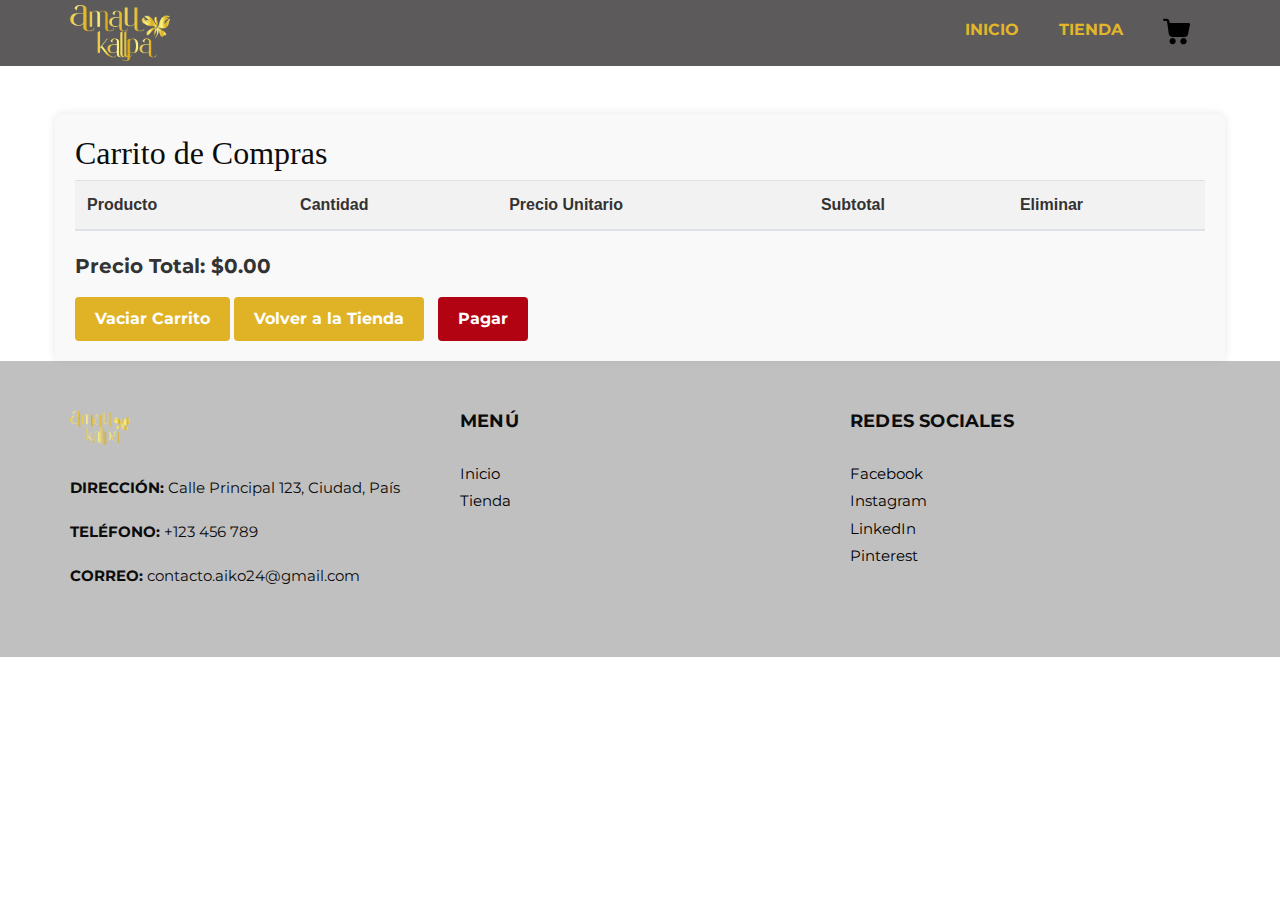
==== carrito.html @ 725f0551 "Add files via upload" ====
<!DOCTYPE html>
<html>

<head>
    <meta charset="utf-8" />
    <meta http-equiv="X-UA-Compatible" content="IE=edge" />
    <link rel="shortcut icon" href="img/Logo.png" type="">
    <title>Carrito de Compras</title>
    <link rel="stylesheet" type="text/css" href="css/bootstrap.css" />
    <link href="css/style.css" rel="stylesheet" />
    <link href="css/responsive.css" rel="stylesheet" />
</head>

<body>

    <!-- Inicio Encabezado -->
    <header class="header_section" style="background-color: #5c5a5a">
        <div class="container">
            <nav class="navbar navbar-expand-lg custom_nav-container">
                <a class="navbar-brand" href="index.html">
                    <img src="img/Logo.png" alt="Logo" width="100">
                </a>
                <button class="navbar-toggler" type="button" data-toggle="collapse"
                    data-target="#navbarSupportedContent" aria-controls="navbarSupportedContent" aria-expanded="false"
                    aria-label="Toggle navigation">
                    <span class="navbar-toggler-icon"></span>
                </button>
                <div class="collapse navbar-collapse" id="navbarSupportedContent">
                    <ul class="navbar-nav ml-auto">
                        <li class="nav-item "><a class="nav-link" href="index.html">Inicio</a></li>
                        <li class="nav-item"><a class="nav-link" href="productos.html">Tienda</a></li>
                        <li class="nav-item ">
                            <a class="nav-link" href="carrito.html">
                                <svg xmlns="http://www.w3.org/2000/svg" viewBox="0 0 456.029 456.029" width="24"
                                    height="24" fill="currentColor">
                                    <path
                                        d="M345.6,338.862c-29.184,0-53.248,23.552-53.248,53.248c0,29.184,23.552,53.248,53.248,53.248s53.248-23.552,53.248-53.248C398.336,362.926,374.784,338.862,345.6,338.862z" />
                                    <path
                                        d="M439.296,84.91c-1.024,0-2.56-0.512-4.096-0.512H112.64l-5.12-34.304C104.448,27.566,84.992,10.67,61.952,10.67H20.48C9.216,10.67,0,19.886,0,31.15c0,11.264,9.216,20.48,20.48,20.48h41.472c2.56,0,4.608,2.048,5.12,4.608l31.744,216.064c4.096,27.136,27.648,47.616,55.296,47.616h212.992c26.624,0,49.664-18.944,55.296-45.056l33.28-166.4C457.728,97.71,450.56,86.958,439.296,84.91z" />
                                    <path
                                        d="M215.04,389.55c-1.024-28.16-24.576-50.688-52.736-50.688c-29.696,1.536-52.224,26.112-51.2,55.296c1.024,28.16,24.064,50.688,52.224,50.688h1.024C193.536,443.31,216.576,418.734,215.04,389.55z" />
                                </svg>
                            </a>
                        </li>
                    </ul>
                </div>
            </nav>
        </div>
    </header>

    <!-- Fin Encabezado -->

    <div class="container mt-5">
        <h2>Carrito de Compras</h2>
        <table id="cart-table" class="table">
            <thead>
                <tr>
                    <th>Producto</th>
                    <th>Cantidad</th>
                    <th>Precio Unitario</th>
                    <th>Subtotal</th>
                    <th>Eliminar</th>
                </tr>
            </thead>
            <tbody>
                <!-- Los productos se llenarán aquí con JavaScript -->
            </tbody>
        </table>
        <div class="total">
            Precio Total: $<span id="total-price">0.00</span>
        </div>
        <div class="mt-3">
            <button id="clear-cart" class="btn btn-danger">Vaciar Carrito</button>
            <a href="productos.html" class="btn btn-primary">Volver a la Tienda</a>
            <button id="checkout-button" class="btn btn-secondary">Pagar</button>
        </div>

    </div>

    <!-- Inicio Pie de Página -->

    <footer>
        <div class="container">
            <div class="row">

                <!-- Logo y Dirección -->

                <div class="col-md-4">
                    <div class="full">
                        <div class="logo_footer">
                            <a href="index.html"><img width="60" src="img/Logo.png" alt="Logo" /></a>
                        </div>
                        <div class="information_f">
                            <p><strong>DIRECCIÓN:</strong> Calle Principal 123, Ciudad, País</p>
                            <p><strong>TELÉFONO:</strong> +123 456 789</p>
                            <p><strong>CORREO:</strong> contacto.aiko24@gmail.com</p>
                        </div>
                    </div>
                </div>

                <!-- Menú -->

               <div class="col-md-4">
                <div class="widget_menu">
                   <h3>Menú</h3>
                   <ul>
                      <li><a href="index.html">Inicio</a></li>
                      <li><a href="productos.html">Tienda</a></li>
                   </ul>
                </div>
             </div>

                <!-- Redes Sociales -->

                <div class="col-md-4">
                    <div class="widget_menu">
                        <h3>Redes Sociales</h3>
                        <ul>
                            <li><a href="https://www.facebook.com/profile.php?id=61566934734435">Facebook</a></li>
                            <li><a href="https://www.instagram.com/redessocialesaiko/">Instagram</a></li>
                            <li><a href="https://www.linkedin.com/feed/">LinkedIn</a></li>
                            <li><a href="https://www.pinterest.com/redessocialesaiko/_created/">Pinterest</a></li>
                         </ul>
                    </div>
                </div>
            </div>
        </div>
    </footer>

    <!-- Fin Pie de Página -->

    <script src="https://code.jquery.com/jquery-3.5.1.slim.min.js"></script>
    <script src="https://cdn.jsdelivr.net/npm/@popperjs/core@2.9.3/dist/umd/popper.min.js"></script>
    <script src="https://maxcdn.bootstrapcdn.com/bootstrap/4.5.2/js/bootstrap.min.js"></script>
    <script src="js/Acarrito.js"></script>
    <script src="js/carritoC.js"></script>


</body>

</html>
---- css/style.css ----
@import url('https://fonts.googleapis.com/css2?family=Montserrat:ital,wght@0,100;0,200;0,300;0,400;0,500;0,600;0,700;0,800;0,900;1,100;1,200;1,300;1,400;1,500;1,600;1,700;1,800;1,900&display=swap');

* {
  box-sizing: border-box;
}
body {
  font-family: 'Montserrat', sans-serif;
  color: #0c0c0c;
  background-color: #ffffff;
  overflow-x: hidden;
}

.layout_padding {
  padding: 70px 0;
}

.layout_padding2 {
  padding: 75px 0;
}

.layout_padding2-top {
  padding-top: 75px;
}

.layout_padding2-bottom {
  padding-bottom: 75px;
}

.layout_padding-top {
  padding-top: 90px;
}

.layout_padding-bottom {
  padding-bottom: 90px;
}

h1,
h2 {
  font-family: 'Playfair Display', serif;
}

.heading_container {
  display: -webkit-box;
  display: -ms-flexbox;
  display: flex;
  -webkit-box-orient: vertical;
  -webkit-box-direction: normal;
      -ms-flex-direction: column;
          flex-direction: column;
  -webkit-box-align: start;
      -ms-flex-align: start;
          align-items: flex-start;
}

.heading_container h2 {
    position: relative;
    margin-bottom: 0;
    font-size: 3.5rem;
    font-weight: bold;
}

.heading_container h2::after {
    content: "";
    display: block;
    width: 70px;
    height: 5px;
    background: #dcaf20;
    margin: 10px auto 10px;
}

.heading_container h2 span {
  color: #dcaf20;
}

.heading_container p {
  margin-top: 10px;
  margin-bottom: 0;
}

.heading_container.heading_center {
  -webkit-box-align: center;
      -ms-flex-align: center;
          align-items: center;
  text-align: center;
}

a,
a:hover,
a:focus {
  text-decoration: none;
}

a:hover,
a:focus {
  color: initial;
}

.btn,
.btn:focus {
  outline: none !important;
  -webkit-box-shadow: none;
          box-shadow: none;
}

/*header section*/
.hero_area {
  position: relative;
  min-height: 100vh;
  display: -webkit-box;
  display: -ms-flexbox;
  display: flex;
  -webkit-box-orient: vertical;
  -webkit-box-direction: normal;
      -ms-flex-direction: column;
          flex-direction: column;
}

.sub_page .hero_area {
  min-height: auto;
  -webkit-box-shadow: 0 0 5px 0 rgba(0, 0, 0, 0.25);
          box-shadow: 0 0 5px 0 rgba(0, 0, 0, 0.25);
}


.header_section .container-fluid {
  padding-right: 25px;
  padding-left: 25px;
}

.navbar-brand {
  font-family: 'Playfair Display', serif;
}

.navbar-brand span {
  font-weight: bold;
  font-size: 32px;
  color: #000000;
}

.custom_nav-container {
  padding: 0;
}

.custom_nav-container .navbar-nav {
  margin-left: auto;
}

.custom_nav-container .navbar-nav .nav-item .nav-link {
    padding: 5px 20px;
    color: #e1b62a;
    text-align: center;
    text-transform: uppercase;
    border-radius: 5px;
    -webkit-transition: all 0.3s;
    transition: all 0.3s;
    font-weight: 700;
}

.custom_nav-container .navbar-nav .nav-item .nav-link svg {
  position: relative;
  width: 27px;
  height: auto;
  fill: #000000;
  margin-bottom: 2px;
}

.custom_nav-container .navbar-nav .nav-item:hover .nav-link, .custom_nav-container .navbar-nav .nav-item.active .nav-link {
  color: #000000;
}

.custom_nav-container .navbar-nav .nav-item:hover .nav-link svg, .custom_nav-container .navbar-nav .nav-item.active .nav-link svg {
  fill: #f1c107;
}

.custom_nav-container .nav_search-btn {
  width: 35px;
  height: 35px;
  padding: 0;
  border: none;
  color: #000000;
}

.custom_nav-container .nav_search-btn:hover {
  color: #f7444e;
}

.custom_nav-container .navbar-toggler {
  outline: none;
}

.custom_nav-container .navbar-toggler {
  padding: 0;
  width: 37px;
  height: 42px;
  -webkit-transition: all 0.3s;
  transition: all 0.3s;
}

.custom_nav-container .navbar-toggler span {
  display: block;
  width: 35px;
  height: 4px;
  background-color: #000000;
  margin: 7px 0;
  -webkit-transition: all 0.3s;
  transition: all 0.3s;
  position: relative;
  border-radius: 5px;
  transition: all 0.3s;
}

.custom_nav-container .navbar-toggler span::before, .custom_nav-container .navbar-toggler span::after {
  content: "";
  position: absolute;
  left: 0;
  height: 100%;
  width: 100%;
  background-color: #000000;
  top: -10px;
  border-radius: 5px;
  -webkit-transition: all 0.3s;
  transition: all 0.3s;
}

.custom_nav-container .navbar-toggler span::after {
  top: 10px;
}

.custom_nav-container .navbar-toggler[aria-expanded="true"] {
  -webkit-transform: rotate(360deg);
          transform: rotate(360deg);
}

.custom_nav-container .navbar-toggler[aria-expanded="true"] span {
  -webkit-transform: rotate(45deg);
          transform: rotate(45deg);
}

.custom_nav-container .navbar-toggler[aria-expanded="true"] span::before, .custom_nav-container .navbar-toggler[aria-expanded="true"] span::after {
  -webkit-transform: rotate(90deg);
          transform: rotate(90deg);
  top: 0;
}
/*S header section*/

/* slider section */
.slider_section {
  -webkit-box-flex: 1;
      -ms-flex: 1;
          flex: 1;
  display: -webkit-box;
  display: -ms-flexbox;
  display: flex;
  -webkit-box-align: center;
      -ms-flex-align: center;
          align-items: center;
  position: relative;
  padding: 90px 0 75px 0;
}

.slider_section .row {
  -webkit-box-align: center;
      -ms-flex-align: center;
          align-items: center;
}

.slider_section #customCarousel1 {
  width: 100%;
  position: unset;
}

.slider_section .detail-box h1 {
    font-size: 4.5rem;
    font-weight: bold;
    margin-bottom: 15px;
    color: #000000;
    line-height: 70px;
}

.slider_section .detail-box h1 span {
  color: #f1c107;
}

.slider_section .detail-box p {
    font-size: 16px;
    margin-top: 20px;
    margin-bottom: 1.5rem;
}

.slider_section .detail-box a {
    display: inline-block;
    padding: 12px 45px;
    background-color: #f7444e;
    border: 1px solid #f7444e;
    color: #ffffff;
    border-radius: 0;
    -webkit-transition: all 0.3s;
    transition: all 0.3s;
    margin-top: 10px;
    font-weight: 700;
}

.slider_section .detail-box a:hover {
  background-color: transparent;
  color: #f7444e;
}

.slider_section .img-box img {
  width: 100%;
}

.slider_section .carousel-indicators {
  position: unset;
  margin: 0;
  margin-top: 45px;
  -webkit-box-pack: start;
      -ms-flex-pack: start;
          justify-content: flex-start;
  -webkit-box-align: center;
      -ms-flex-align: center;
          align-items: center;
}

.slider_section .carousel-indicators li {
  background-color: #ffffff;
  width: 12px;
  height: 12px;
  border-radius: 100%;
  opacity: 1;
}

.slider_section .carousel-indicators li.active {
  width: 20px;
  height: 20px;
  background-color: #e36510;
}

.slider_bg_box {
  position: absolute;
  top: 0;
  left: 0;
  width: 100%;
  height: 100%;
  z-index: -1;
}

.slider_bg_box img {
  width: 100%;
  height: 100%;
  -o-object-fit: cover;
     object-fit: cover;
  -o-object-position: top right;
     object-position: top right;
}

.product_section .heading_container {
  margin-bottom: 20px;
}

.row {
  display: flex;
  justify-content: center; /* Centrará horizontalmente las cajas */
  flex-wrap: wrap; /* Permite que los elementos se ajusten a diferentes líneas si es necesario */
}

.product_section .box {
    position: relative;
    margin-top: 25px;
    padding: 35px 35px;
    background-color: #f7f8f9;
    -webkit-transition: all .3s;
    transition: all .3s;
    overflow: hidden;
    box-shadow: 5px 5px 5px -5px rgba(0,0,0,.2);
    border: solid #fff 10px;
    flex-wrap: wrap; 
    justify-content: center; 
}

.product_section .box .img-box {
  display: -webkit-box;
  display: -ms-flexbox;
  display: flex;
  -webkit-box-pack: center;
      -ms-flex-pack: center;
          justify-content: center;
  -webkit-box-align: center;
      -ms-flex-align: center;
          align-items: center;
  height: 215px;
}

.product_section .box .img-box img {
  max-width: 200%;
  max-height: 200px;
  -webkit-transition: all .3s;
  transition: all .3s;
}

.product_section .box .detail-box {
  text-align: center;
  display: -webkit-box;
  display: -ms-flexbox;
  display: flex;
  -webkit-box-pack: justify;
      -ms-flex-pack: justify;
          justify-content: space-between;
}

.product_section .box .detail-box h5 {
  font-size: 17px;
  margin-top: 10px;
}

.product_section .box .detail-box h6 {
  margin-top: 10px;
  color: #00a2a7;
  font-weight: 600;
}

.product_section .box:hover img {
  -webkit-transform: scale(1.1);
          transform: scale(1.1);
}

.product_section .box:hover .option_container {
  opacity: 1;
  visibility: visible;
  -webkit-transform: translateY(0);
          transform: translateY(0);
}
.arrival_section {
    background-color: #646363;
}
.product_section .option_container {
  position: absolute;
  top: 0;
  left: 0;
  width: 100%;
  height: 100%;
  display: -webkit-box;
  display: -ms-flexbox;
  display: flex;
  -webkit-box-pack: center;
      -ms-flex-pack: center;
          justify-content: center;
  -webkit-box-align: center;
      -ms-flex-align: center;
          align-items: center;
  background-color: rgba(255, 255, 255, 0);
  z-index: 3;
  opacity: 0;
  visibility: hidden;
  -webkit-transition: all .2s;
  transition: all .2s;
  -webkit-transform: translateY(100%);
          transform: translateY(100%);
}

.product_section .options {
  display: -webkit-box;
  display: -ms-flexbox;
  display: flex;
  -webkit-box-orient: vertical;
  -webkit-box-direction: normal;
      -ms-flex-direction: column;
          flex-direction: column;
  -webkit-box-align: center;
      -ms-flex-align: center;
          align-items: center;
}

.product_section .options a {
  display: inline-block;
  padding: 8px 15px;
  border-radius: 30px;
  width: 165px;
  text-align: center;
  -webkit-transition: all .3s;
  transition: all .3s;
  margin: 5px 0;
}

.product_section .options .option1 {
  border: none;
  background: none;
  background-color: #dfb325;
  color: #fff;
  width: 150px;
  height: 45px;
  border-radius: 4px;
  
}

.product_section .options .option1:hover {
  background-color: #000000;
  color: #fff;
}


.product_section .btn-box {
  display: -webkit-box;
  display: -ms-flexbox;
  display: flex;
  -webkit-box-pack: center;
      -ms-flex-pack: center;
          justify-content: center;
  margin-top: 45px;
}

.product_section .btn-box a {
  display: inline-block;
  padding: 10px 40px;
  background-color: #dfb325;
  border: 1px solid #000000;
  color: #ffffff;
  border-radius: 0;
  -webkit-transition: all 0.3s;
  transition: all 0.3s;
}

.product_section .btn-box a:hover {
  background-color: transparent;
  color: #904997;
}

.arrival_section .heading_container {
  color: #dcaf20;
  margin-bottom: 10px;
}

.arrival_section .box {
  padding: 120px 45px;
  position: relative;
}

.arrival_section .arrival_bg_box {
    position: absolute;
    top: 0;
    left: 0;
    width: 100%;
    height: 100%;
    z-index: 3;
}

.arrival_section .arrival_bg_box img {
    width: 50%;
    height: 100%;
    -o-object-fit: cover;
    object-fit: cover;
    -o-object-position: top left;
    object-position: top left;
}

.arrival_section a {
  display: inline-block;
  padding: 10px 45px;
  background-color: #f7444e;
  border: 1px solid #f7444e;
  color: #ffffff;
  border-radius: 0;
  -webkit-transition: all 0.3s;
  transition: all 0.3s;
}

.arrival_section a:hover {
  background-color: transparent;
  color: #f7444e;
}

.why_section .box {
    text-align: center;
    margin-top: 45px;
    background-color: #00a2a7;
    padding: 45px 50px;
    border-radius: 5px;
    color: #ffffff;
}

.detail-box h5 {
    font-size: 21px;
    font-weight: 700;
}

.remove_line_bt h2::after {
    display: none;
}

.why_section .box .img-box {
  margin-bottom: 15px;
}

.why_section .box .img-box svg {
  width: 55px;
  height: auto;
  fill: #ffffff;
}


/* footer section*/
.footer_section {
  background-color: #00a2a7;
  color: #ffffff;
  padding-top: 50px;
}

.footer_section {
    color: #ffffff;
    text-align: left;
}

.footer_section h4 {
  font-size: 28px;
}

.footer_section h4,
.footer_section .footer-logo {
  font-weight: 600;
  margin-bottom: 20px;
  font-family: 'Playfair Display', serif;
  text-align: left;
}

.footer_section .footer-col {
  margin-bottom: 30px;
}

.footer_section .footer_contact .contact_link_box {
  display: -webkit-box;
  display: -ms-flexbox;
  display: flex;
  -webkit-box-orient: vertical;
  -webkit-box-direction: normal;
      -ms-flex-direction: column;
          flex-direction: column;
}

.footer_section .footer_contact .contact_link_box a {
    margin: 10px 0;
    color: #ffffff;
}

.footer_section .footer_contact .contact_link_box a i {
  margin-right: 5px;
}

.footer_section .footer_contact .contact_link_box a:hover {
  color: #f7444e;
}

.footer_section .footer-logo {
  display: block;
  font-weight: bold;
  font-size: 32px;
  color: #ffffff;
}

.footer_section .footer_social {
    display: -webkit-box;
    display: -ms-flexbox;
    display: flex;
    -webkit-box-pack: left;
    -ms-flex-pack: center;
    justify-content: left;
    margin-top: 25px;
    margin-bottom: 10px;
}

.footer_section .footer_social a {
  display: -webkit-box;
  display: -ms-flexbox;
  display: flex;
  -webkit-box-pack: center;
      -ms-flex-pack: center;
          justify-content: center;
  -webkit-box-align: center;
      -ms-flex-align: center;
          align-items: center;
  color: #00a2a7;
  width: 30px;
  height: 30px;
  border-radius: 100%;
  background-color: #ffffff;
  border-radius: 100%;
  margin: 0 2.5px;
  font-size: 18px;
}

.footer_section .footer_social a:hover {
  color: #f7444e;
}

.footer_section .footer-info {
  text-align: center;
  margin-top: 25px;
}

.footer_section .footer-info p {
    color: #ffffff;
    margin: 0;
    padding: 20px 0;
    border-top: 1px solid rgba(255,255,255,0.2);
}

.footer_section .footer-info p a {
  color: inherit;
}


.inner_page_head {
    background: #904997;
    text-align: center;
    color: #fff;
    padding-top: 50px;
    padding-bottom: 40px;
}

.inner_page_head h3 {
    font-size: 42px;
    font-weight: 800;
}

/** footer **/

footer {
    background: #8d8d8d8e;
    padding: 50px 0 50px;
}

.logo_footer {
    margin-bottom: 30px;
}

.information_f p {
    margin-bottom: 1.2rem;
    line-height: 25px;
    font-size: 15px;
}

.widget_menu h3 {
    font-size: 18px;
    font-weight: 700;
    text-transform: uppercase;
    letter-spacing: 0.2px;
    margin-bottom: 25px;
}

.widget_menu ul {
    list-style: none;
    padding: 0;
    margin: 0;
}

.widget_menu ul li {
    float: left;
    width: 100%;
}

.widget_menu ul li a {
    font-size: 15px;
    color: #000;
    margin-bottom: 0;
    float: left;
    width: 100%;
    margin-top: 5px;
}

.field {
    display: flex;
}

.widget_menu {
    float: left;
    width: 100%;
}

div.form_sub .field input[type="email"], div.form_sub .field input[type="email"]:hover, div.form_sub .field input[type="email"]:focus {
    padding: 10px 110px 10px 15px;
    border-radius: 0;
    border: solid #ccc 1px;
    font-size: 14px;
    position: relative;
    box-shadow: none;
    width: 100%;
    height: 48px;
}

.form_sub {
    position: relative;
}

.form_sub input[type="email"] + input[type="submit"] {
    position: absolute;
    right: 0;
    background: #f7444e;
    color: #fff;
    border: none;
    top: 0px;
    font-size: 14px;
    height: 48px;
    font-weight: 600;
    padding: 0 15px;
}

form input {
    background: #fff;
    border: solid #ccc 1px;
    padding: 15px 15px;
    width: 100%;
    font-size: 14px;
    margin-bottom: 20px;
    text-transform: capitalize;
    line-height: normal;
}

form textarea {
    background: #fff;
    border: solid #ccc 1px;
    padding: 15px 15px;
    width: 100%;
    min-height: 150px;
    font-size: 14px;
    margin-bottom: 20px;
    text-transform: capitalize;
    line-height: normal;
}

form input[type="submit"] {
    border: none;
    padding: 15px 45px;
    width: auto;
    font-size: 16px;
    text-transform: capitalize;
    line-height: normal;
    margin: 0 auto;
    display: flex;
    background: #333;
    color: #fff;
    font-weight: 600;
    transition: ease all 0.1s;
}

form input[type="submit"]:hover,
form input[type="submit"]:focus {
    background: #f7444e;
    color: #fff;
}

table {
  width: 100%;
  margin-bottom: 20px;
}
th, td {
  padding: 10px;
  text-align: left;
  border-bottom: 1px solid #ddd;
}
th {
  background-color: #f2f2f2;
}
.total {
  font-weight: bold;
}
.quantity, .size {
  width: 100px;
}

#send-whatsapp {
  background-color: #b10312;
  border-color: #e36510;
  color: white;
}

#send-whatsapp:hover {
  background-color: #000000; /* Fondo más oscuro al pasar el mouse */
  border-color: #c9540c; /* Borde más oscuro al pasar el mouse */
  box-shadow: 0 4px 8px rgba(0, 0, 0, 0.2); /* Añade una sombra suave */
}

.table {
  width: 100%;
  border-collapse: collapse;
  margin-bottom: 20px;
  font-family: Arial, sans-serif; /* Agrega una fuente más moderna */
}

.table thead {
  background-color: #f1f1f1;
}

.table th, .table td {
  padding: 12px;
  text-align: left;
  border-bottom: 1px solid #ddd;
}

.table th {
  font-weight: bold;
  color: #333;
}

.table td {
  color: #555;
}

/* Estilo para el campo de entrada de cantidad */
.table .quantity-input {
  width: 60px; /* Ajusta el ancho según sea necesario */
  padding: 5px;
  text-align: center;
  border: 1px solid #ddd;
  border-radius: 4px;
  box-sizing: border-box; /* Asegura que el padding se incluya en el ancho total */
}

.table .quantity-input:focus {
  border-color: #007bff; /* Color del borde cuando el campo está enfocado */
  outline: none; /* Quita el contorno predeterminado del navegador */
}

/* Estilo para el botón de eliminar */
.table .remove-item {
  background-color: #f1c107; 
  color: #fff; /* Texto blanco */
  border: none;
  padding: 5px 10px;
  border-radius: 4px;
  cursor: pointer;
  font-size: 14px;
}

.table .remove-item:hover {
  background-color: #e36510; /* Color de fondo al pasar el ratón */
}

.table tbody tr:hover {
  background-color: #f9f9f9;
}

/* Total del carrito */
.total {
  font-size: 20px;
  font-weight: bold;
  margin-top: 20px;
  color: #333;
}

/* Botones */
.btn {
  font-size: 16px;
  font-weight: bold;
  padding: 10px 20px;
  border: none;
  border-radius: 4px;
  cursor: pointer;
  transition: background-color 0.3s, color 0.3s;
}

.btn-primary {
  background-color: #dfb325;
  color: #fff;
}

.btn-primary:hover {
  background-color: #000000;
}

.btn-secondary {
  background-color: #b10312;
  color: #fff;
}

.btn-secondary:hover {
  background-color: #000000;
}


.btn-danger {
  background-color: #dfb325;
  color: #fff;
}

.btn-danger:hover {
  background-color: #000000;
}

/* Espaciado entre botones */
.mt-3 {
  margin-top: 20px;
}

/* Espaciado en general */
.mt-5 {
  margin-top: 40px;
}

/* Estilo general para la sección de resumen del pedido */
.container.mt-5 {
  background-color: #f9f9f9;
  padding: 20px;
  border-radius: 8px;
  box-shadow: 0 0 10px rgba(0, 0, 0, 0.1);
}

h1 {
  font-size: 2rem;
  margin-bottom: 20px;
  color: #333;
  text-align: center;
}

#order-summary {
  background-color: #ffffff;
  padding: 15px;
  border-radius: 8px;
  border: 1px solid #ddd;
  box-shadow: 0 0 5px rgba(0, 0, 0, 0.1);
  margin-bottom: 20px;
}


/* Espaciado y alineación */
.container.mt-5 {
  margin-top: 40px;
}

a.btn {
  margin-right: 10px;
}


.box {
  position: relative;
  overflow: hidden;
  transition: transform 0.3s ease-in-out, box-shadow 0.3s ease-in-out;
  border: 1px solid #ddd;
  border-radius: 8px;
  box-shadow: 0 4px 6px rgba(0, 0, 0, 0.1);
}

.box:hover {
  transform: scale(1.05);
  box-shadow: 0 8px 15px rgba(0, 0, 0, 0.2);
}


.box:hover .option_container {
  opacity: 1;
  visibility: visible;
}


.detail-box {
  padding: 15px;
  background: #ffffff00;
  transition: transform 0.3s ease-in-out;
}

.box:hover .detail-box {
  transform: translateY(-10px);
}

.info-container {
  padding: 10px;
  background-color: #ffffff00;
  color: #000000;
  border-top: 1px solid #ddd;
  display: none;
}

.box:hover .info-container {
  display: block;
}
---- css/responsive.css ----
@media (max-width: 1300px) {}

@media (max-width: 1120px) {}

@media (max-width: 992px) {
  .hero_area {
    min-height: auto;
  }

  .custom_nav-container .navbar-nav {
    padding-top: 15px;
    align-items: center;
  }


  .custom_nav-container .navbar-nav .nav-item .nav-link {
    padding: 5px 25px;
    margin: 5px 0;
  }

  .slider_section .carousel-indicators {
    margin-top: 45px;
  }

  .client_section .carousel-control-prev {
    left: 15%;
  }

  .client_section .carousel-control-next {
    right: 15%;
  }

}

@media (max-width: 767px) {

  .slider_bg_box img {
    -o-object-position: top center;
    object-position: top center;
  }

  .arrival_section .arrival_bg_box img {
    -o-object-position: top right;
    object-position: top right;
  }

  .client_section .carousel-control-prev {
    left: 5%;
  }

  .client_section .carousel-control-next {
    right: 5%;
  }

  .slider_section .detail-box,
  .about_section .detail-box {
    margin-bottom: 45px;
  }

  .about_section .row {
    flex-direction: column-reverse;
  }

  .subscribe_section .box,
  .arrival_section .box {
    padding: 75px 25px;
  }

  .subscribe_section .subscribe_form form button {
    margin-top: 15px;
  }
}

@media (max-width: 576px) {
  .heading_container h2 {
    font-size: 2.2rem;
  }
}

@media (max-width: 480px) {
  .heading_container h2 {
    font-size: 2rem;
  }

  .carousel_btn_box {
    display: flex;
    justify-content: center;
    margin-top: 25px;
  }

  .client_section .carousel-control-prev,
  .client_section .carousel-control-next {
    position: unset;
    transform: none;
  }
}

@media (max-width: 420px) {}

@media (max-width: 376px) {
  .slider_section .detail-box h1 {
    font-size: 3rem;
  }
}

@media (min-width: 1200px) {
  .container {
    max-width: 1170px;
  }
}
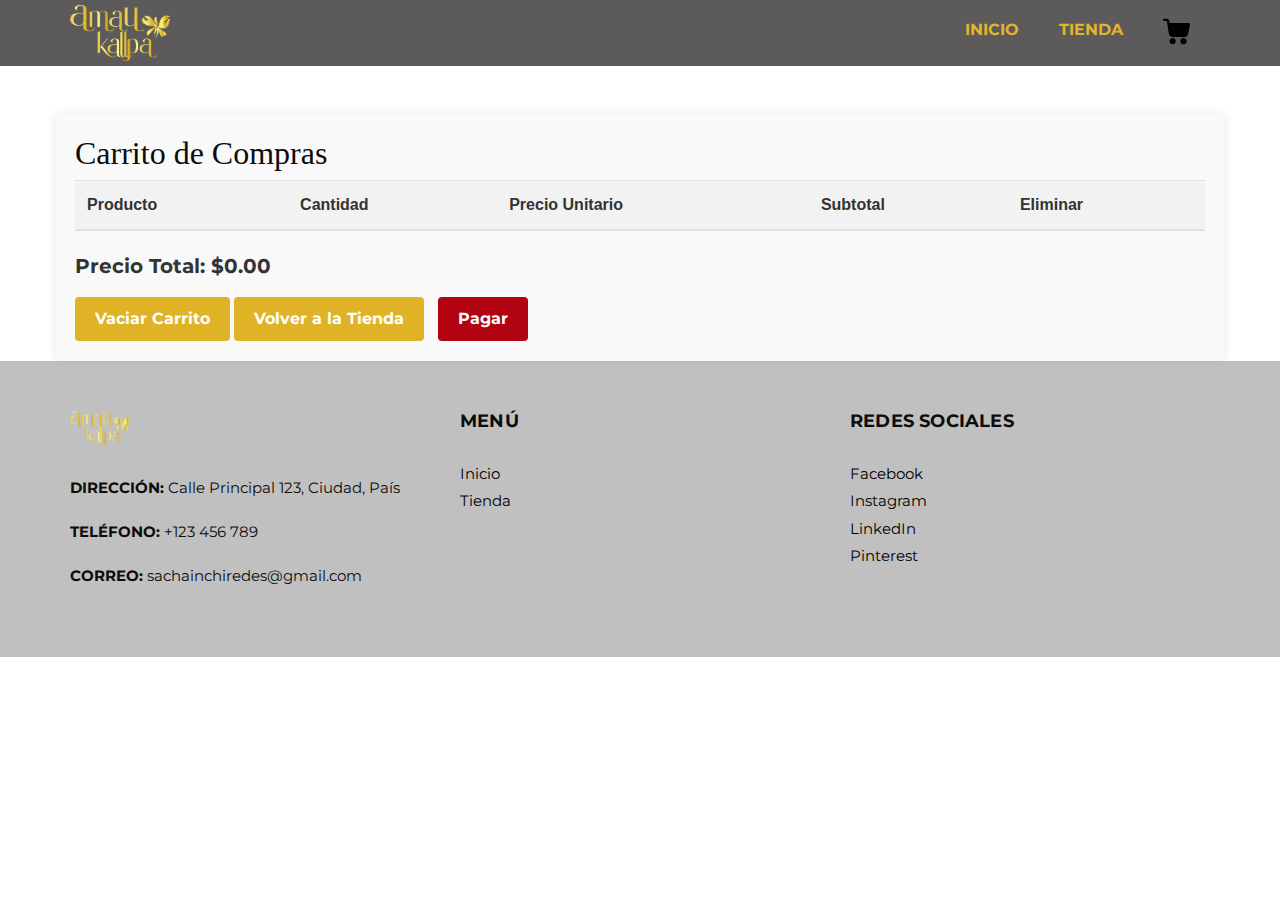
==== commit bc2d0032: "Add files via upload" ====
--- a/carrito.html
+++ b/carrito.html
@@ -93,7 +93,7 @@
                         <div class="information_f">
                             <p><strong>DIRECCIÓN:</strong> Calle Principal 123, Ciudad, País</p>
                             <p><strong>TELÉFONO:</strong> +123 456 789</p>
-                            <p><strong>CORREO:</strong> contacto.aiko24@gmail.com</p>
+                            <p><strong>CORREO:</strong> sachainchiredes@gmail.com</p>
                         </div>
                     </div>
                 </div>
